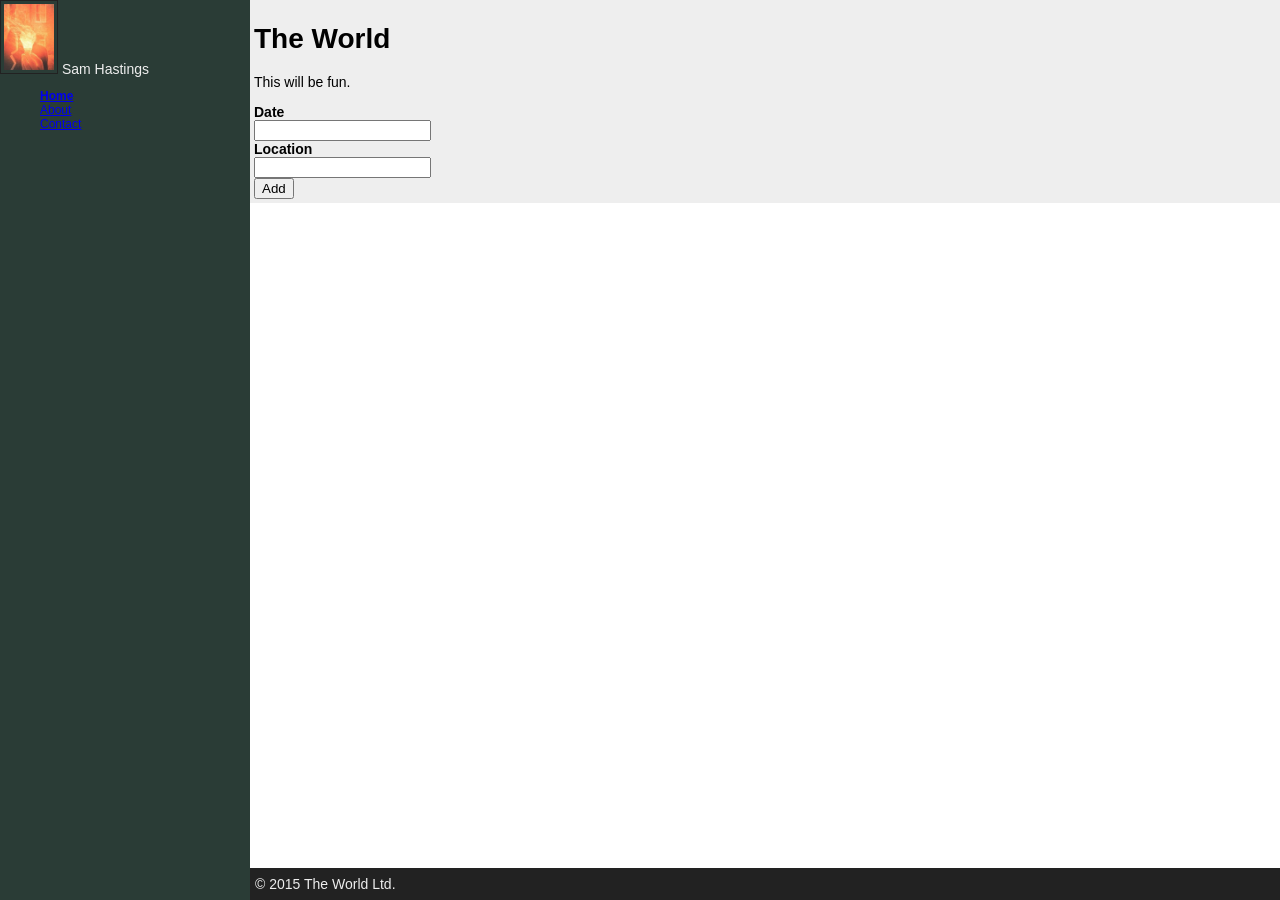
==== src/TheWorld/wwwroot/index.html @ 821082c5 "First commit. Module 2 completed" ====
﻿<!DOCTYPE html>
<html>
<head>
    <title>The World</title>
    <meta charset="utf-8" />

    <link rel="stylesheet" href="css/site.css" />
</head>

<body>
    <div id="sidebar">
        <img src="img/user1.jpg" alt="headshot" class="headshot">
        <span>Sam Hastings</span>
        <ul class="menu">
            <li class="active"><a href="#">Home</a></li>
            <li><a href="#">About</a></li>
            <li><a href="#">Contact</a></li>
        </ul>
    </div>

    <div id="wrapper">
        <div id="main">
            <h1>The World</h1>
            <p>This will be fun.</p>

            <form>
                <div>
                    <label>Date</label>
                    <input />
                </div>
                <div>
                    <label>Location</label>
                    <input />
                </div>
                <input type="submit" value="Add" />
            </form>
        </div>
        <div id="footer">
            &copy; 2015 The World Ltd.
        </div>
    </div>
</body>
</html>
---- src/TheWorld/wwwroot/css/site.css ----
﻿/* site.css */
body {
    font-family: sans-serif;
    font-size: 14px;
    margin: 0;
}

label {
    font-weight: bold;
    display: block;
}

input[type=text], input[type=password], textarea {
    width: 150px;
}

#main {
    background-color: #eee;
    padding: 4px;
    margin: 0;
}

#footer {
    background-color: #222;
    color: #eee;
    padding: 8px 5px;
    position: fixed;
    bottom: 0;
    width: 100%;
}

.headshot {
    max-width: 50px;
    padding: 3px;
    border: 1px solid #222;
}

.menu {
    font-size: 12px;
}

.menu li {
    list-style-type: none;
}

.menu li.active {
    font-weight: bold;
}

#sidebar {
    background: #2a3c36;
    color: #eee;
    position: fixed;
    height: 100%;
    width: 250px;
    overflow: hidden;
    left: 0;
    margin: 0;
}

#wrapper {
    margin: 0 0 0 250px;
}
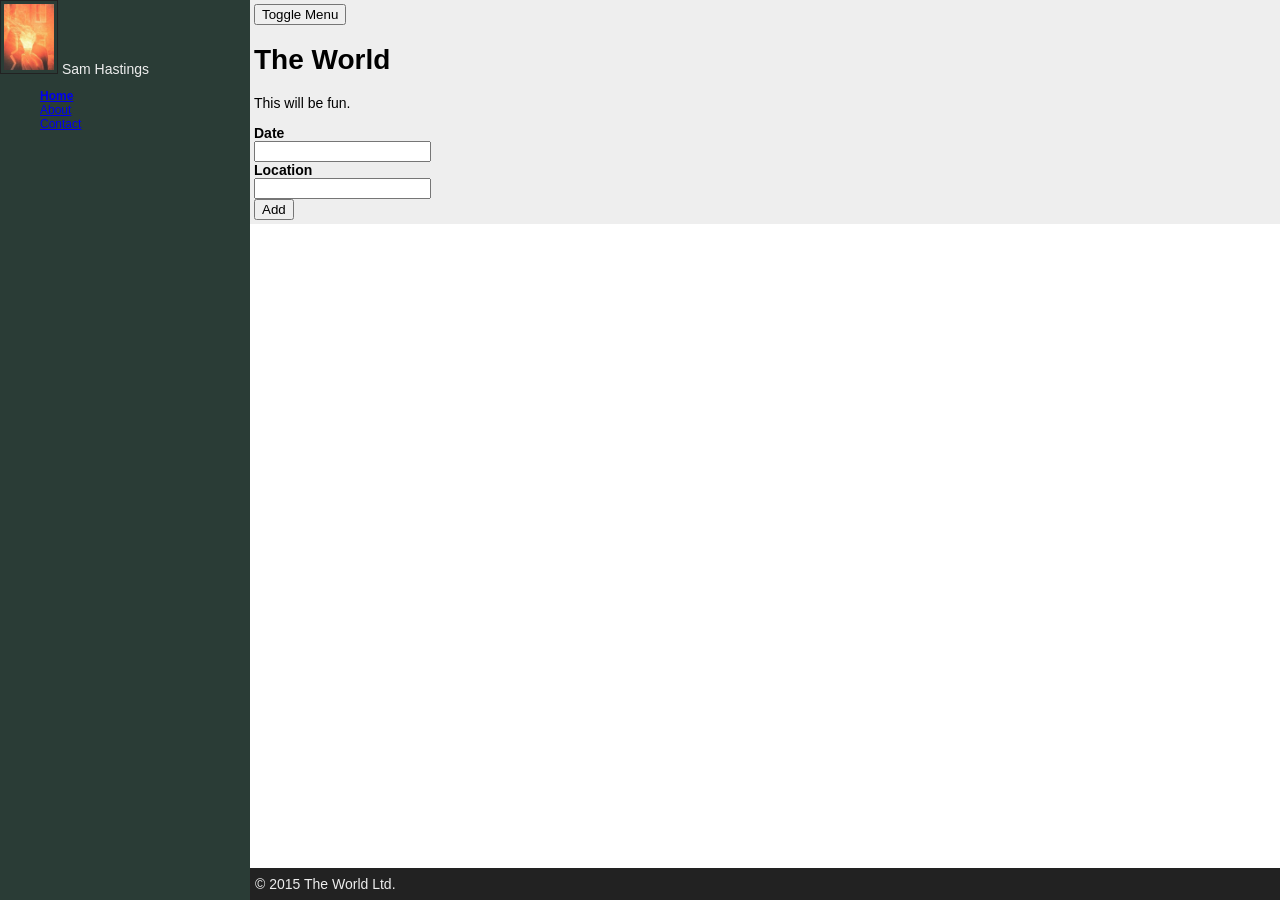
==== commit 528d66b0: "Module 3. Javascript" ====
--- a/src/TheWorld/wwwroot/index.html
+++ b/src/TheWorld/wwwroot/index.html
@@ -10,7 +10,7 @@
 <body>
     <div id="sidebar">
         <img src="img/user1.jpg" alt="headshot" class="headshot">
-        <span>Sam Hastings</span>
+        <span id="username">Sam Hastings</span>
         <ul class="menu">
             <li class="active"><a href="#">Home</a></li>
             <li><a href="#">About</a></li>
@@ -20,6 +20,9 @@
 
     <div id="wrapper">
         <div id="main">
+            <div>
+                <button id="sidebarToggle">Toggle Menu</button>
+            </div>
             <h1>The World</h1>
             <p>This will be fun.</p>
 
@@ -39,5 +42,7 @@
             &copy; 2015 The World Ltd.
         </div>
     </div>
+    <script type="text/javascript" src="lib/jquery/dist/jquery.min.js"></script>
+    <script type="text/javascript" src="js/site.js"></script>
 </body>
 </html>
--- a/src/TheWorld/wwwroot/css/site.css
+++ b/src/TheWorld/wwwroot/css/site.css
@@ -39,13 +39,13 @@
     font-size: 12px;
 }
 
-.menu li {
-    list-style-type: none;
-}
+    .menu li {
+        list-style-type: none;
+    }
 
-.menu li.active {
-    font-weight: bold;
-}
+        .menu li.active {
+            font-weight: bold;
+        }
 
 #sidebar {
     background: #2a3c36;
@@ -56,8 +56,32 @@
     overflow: hidden;
     left: 0;
     margin: 0;
+    -moz-transition: left ease .25s;
+    -o-transition: left ease .25s;
+    -webkit-transition: left ease .25s;
+    transition: left ease .25s;
 }
+
+    #sidebar.hide-sidebar {
+        left: -250px;
+        -moz-transition: left ease .25s;
+        -o-transition: left ease .25s;
+        -webkit-transition: left ease .25s;
+        transition: left ease .25s;
+    }
 
 #wrapper {
     margin: 0 0 0 250px;
-}+    -moz-transition: margin-left ease .25s;
+    -o-transition: margin-left ease .25s;
+    -webkit-transition: margin-left ease .25s;
+    transition: margin-left ease .25s;
+}
+
+    #wrapper.hide-sidebar {
+        margin: 0;
+        -moz-transition: margin-left ease .25s;
+        -o-transition: margin-left ease .25s;
+        -webkit-transition: margin-left ease .25s;
+        transition: margin-left ease .25s;
+    }
